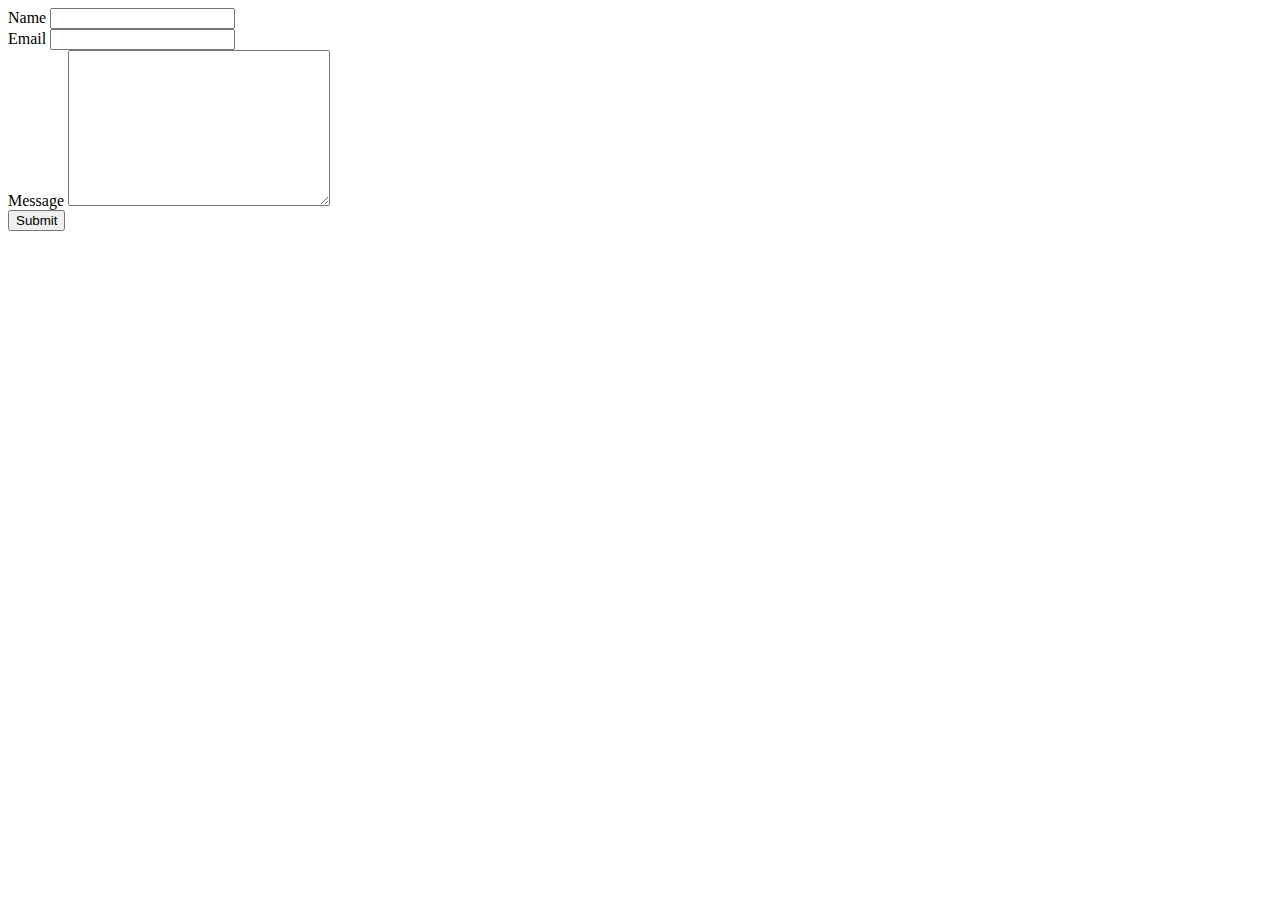
==== test.html @ b3df8c54 "Feedback form added." ====
<!DOCTYPE html>
<html>
<head>
	<title></title>
</head>
<body>
	<div class="container">

		<form action="">
			<div class = "form-group">
				<label for = "name">Name</label>
				<input type="text" id = "name" name="name"> 
			</div>

			<div class = "form-group">
				<label for = "email">Email</label>
				<input type="email" id = "email" name="email"> 
			</div>
			
			<div class = "form-group">
				<label for = "message">Message</label>
				<textarea name = "message" id = "message" cols = "30" rows="10"></textarea>
			</div>

			<button type="submit">Submit</button>
		</form>

</body>
</html>
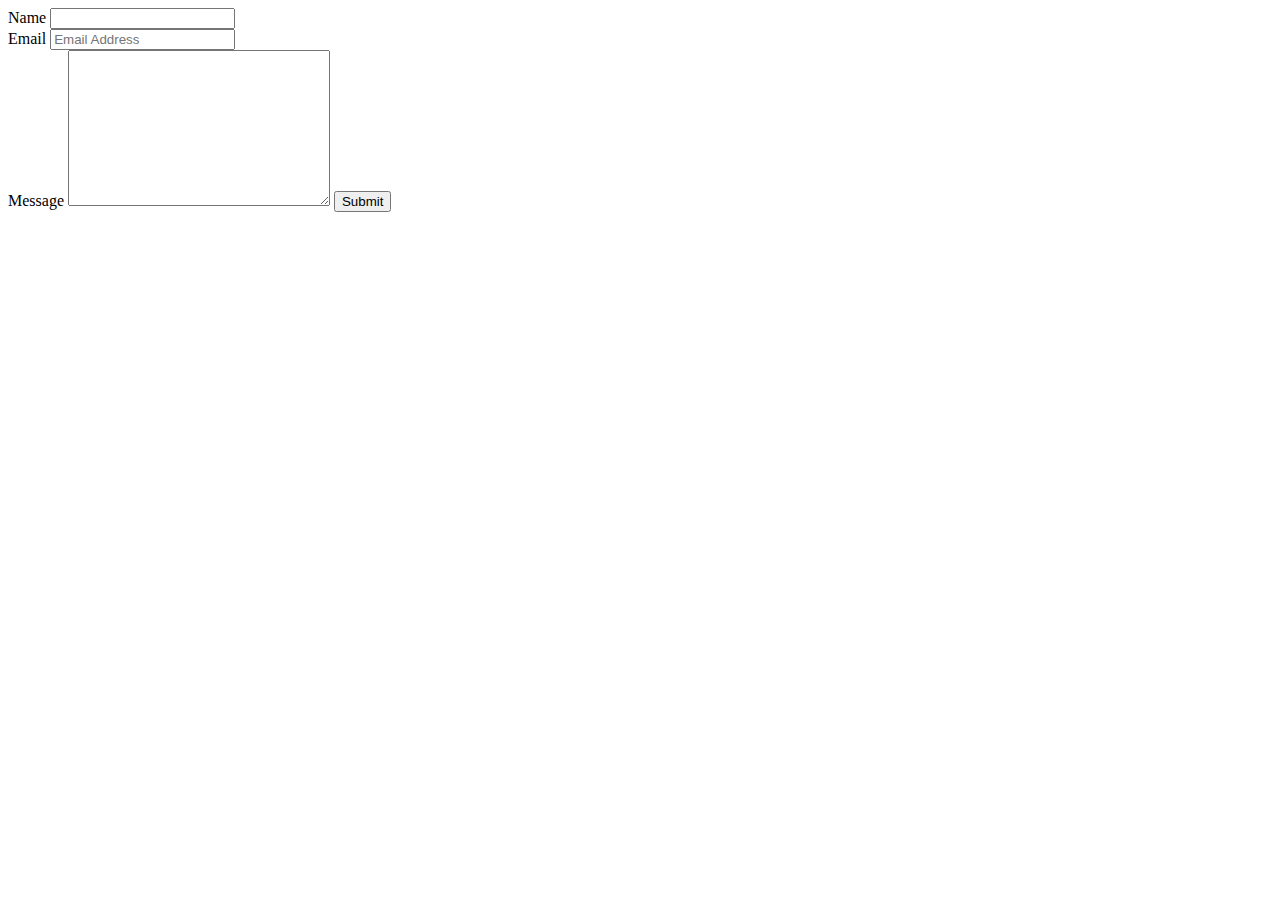
==== commit 6449075d: "Feedback fixed." ====
--- a/test.html
+++ b/test.html
@@ -4,7 +4,7 @@
 	<title></title>
 </head>
 <body>
-	<div class="container">
+	<!-- <div class="container">
 
 		<form action="">
 			<div class = "form-group">
@@ -24,6 +24,21 @@
 
 			<button type="submit">Submit</button>
 		</form>
+	</div> -->
 
+	<form action="https://formsubmit.co/your@email.com" method="POST">
+		<div>
+			<label for = "name">Name</label>
+			<input type="text" name="name">
+		</div>
+
+		<div>
+			<label for = "email">Email</label>
+			<input type="email" name="email" placeholder="Email Address" required>
+		</div>
+			<label for = "message">Message</label>
+			<textarea name = "message" id = "message" cols = "30" rows="10"></textarea>
+		<button type="submit">Submit</button>
+	</form>
 </body>
 </html>